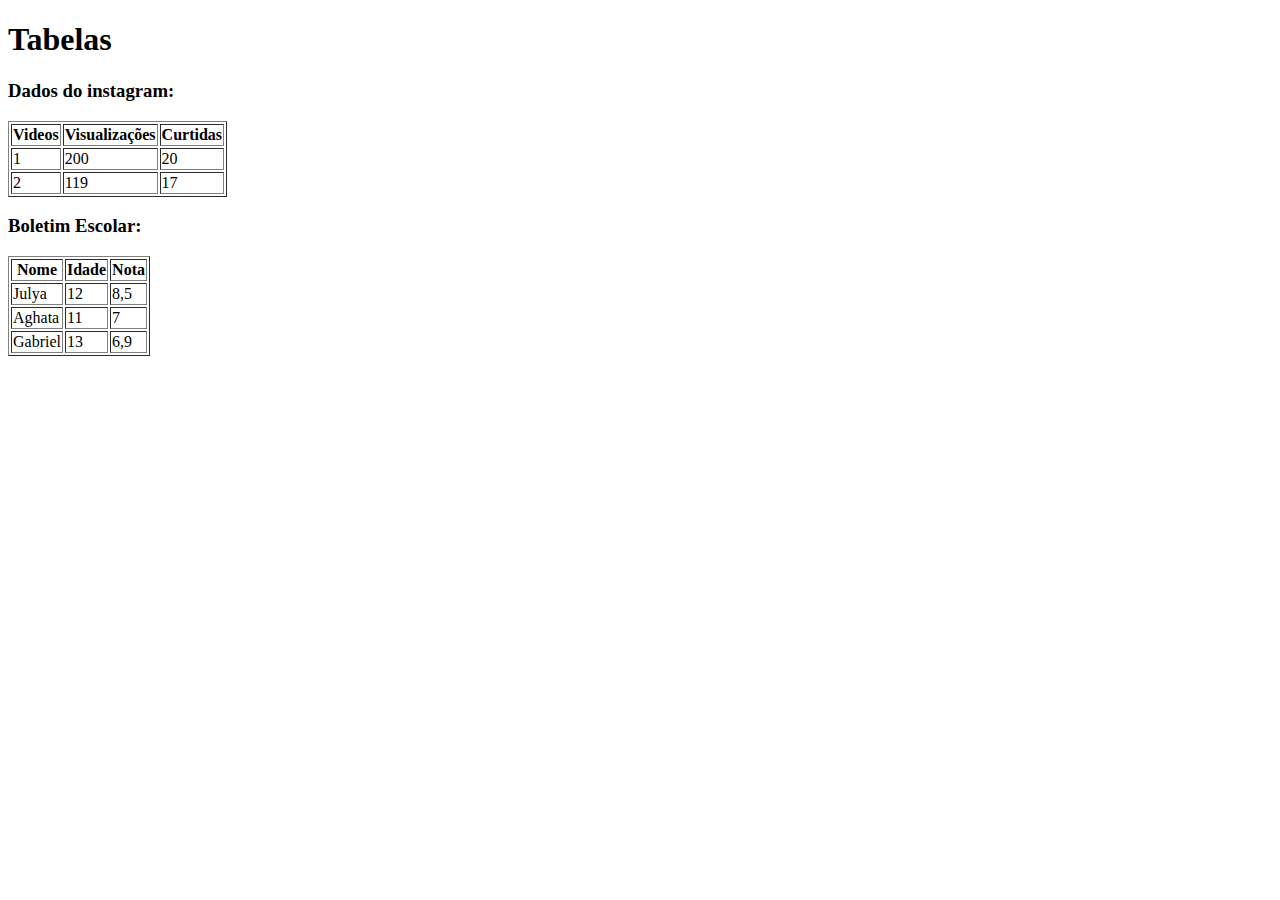
==== tabelas.html @ a8a34b95 "Add files via upload" ====
<!DOCTYPE html>
<html lang="pt-br">
<head>
    <meta charset="UTF-8">
    <meta name="viewport" content="width=device-width, initial-scale=1.0">
    <title>Criando Tabelas</title>
</head>
<body>
    <h1>Tabelas</h1>
    
    <h3>Dados do instagram:</h3>
    <table border="1">  
        <thead>
        <th>Videos</th>
 <th>Visualizações</th>
 <th>Curtidas</th> 
        </thead>

    <tr>
<td>1</td>
<td>200</td>
<td>20</td>
    </tr>

    <tr>
<td>2</td>
<td>119</td>
<td>17</td>
    </tr>

    
</table>
<h3>Boletim Escolar:</h3>
<table border="1">
<thead>
<th>Nome</th>
<th>Idade</th>
<th>Nota</th>

</thead>
<tr>
<td>Julya</td>
<td>12</td>
<td>8,5</td>
</tr>

<tr>
<td>Aghata</td>
<td>11</td>
<td>7</td>
</tr>

<tr>
<td>Gabriel</td>
<td>13</td>
<td>6,9</td>
</tr>


</table>
  
</body>
</html>
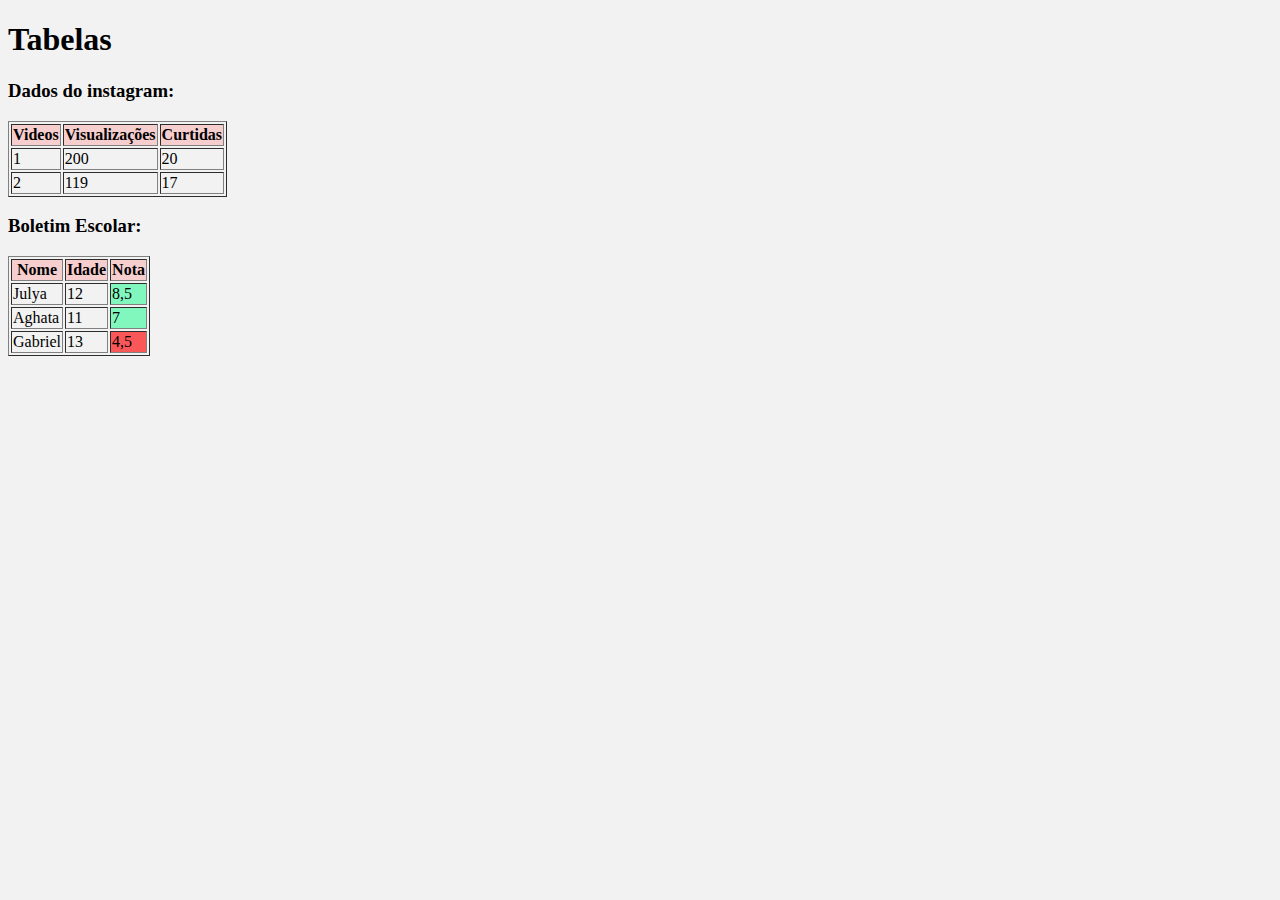
==== commit 0f5e03f4: "Update tabelas.html" ====
--- a/tabelas.html
+++ b/tabelas.html
@@ -5,21 +5,23 @@
     <meta name="viewport" content="width=device-width, initial-scale=1.0">
     <title>Criando Tabelas</title>
 </head>
-<body>
+<body bgcolor="#F2F2F2" >
+  
     <h1>Tabelas</h1>
     
     <h3>Dados do instagram:</h3>
-    <table border="1">  
+    <table border="1"> 
+
         <thead>
-        <th>Videos</th>
- <th>Visualizações</th>
- <th>Curtidas</th> 
+ <th bgcolor="#F6CECE">Videos</th>
+ <th bgcolor="#F6CECE">Visualizações</th>
+ <th bgcolor="#F6CECE">Curtidas</th> 
         </thead>
 
     <tr>
-<td>1</td>
-<td>200</td>
-<td>20</td>
+<td >1</td>
+<td >200</td>
+<td >20</td>
     </tr>
 
     <tr>
@@ -33,31 +35,31 @@
 <h3>Boletim Escolar:</h3>
 <table border="1">
 <thead>
-<th>Nome</th>
-<th>Idade</th>
-<th>Nota</th>
+<th bgcolor="#F6CECE">Nome</th>
+<th bgcolor="#F6CECE">Idade</th>
+<th bgcolor="#F6CECE">Nota</th>
 
 </thead>
 <tr>
 <td>Julya</td>
 <td>12</td>
-<td>8,5</td>
+<td bgcolor="#81F7BE">8,5</td>
 </tr>
 
 <tr>
 <td>Aghata</td>
 <td>11</td>
-<td>7</td>
+<td bgcolor="#81F7BE">7</td>
 </tr>
 
 <tr>
 <td>Gabriel</td>
 <td>13</td>
-<td>6,9</td>
+<td bgcolor="#FA5858">4,5</td>
 </tr>
 
 
 </table>
   
 </body>
-</html>+</html>
